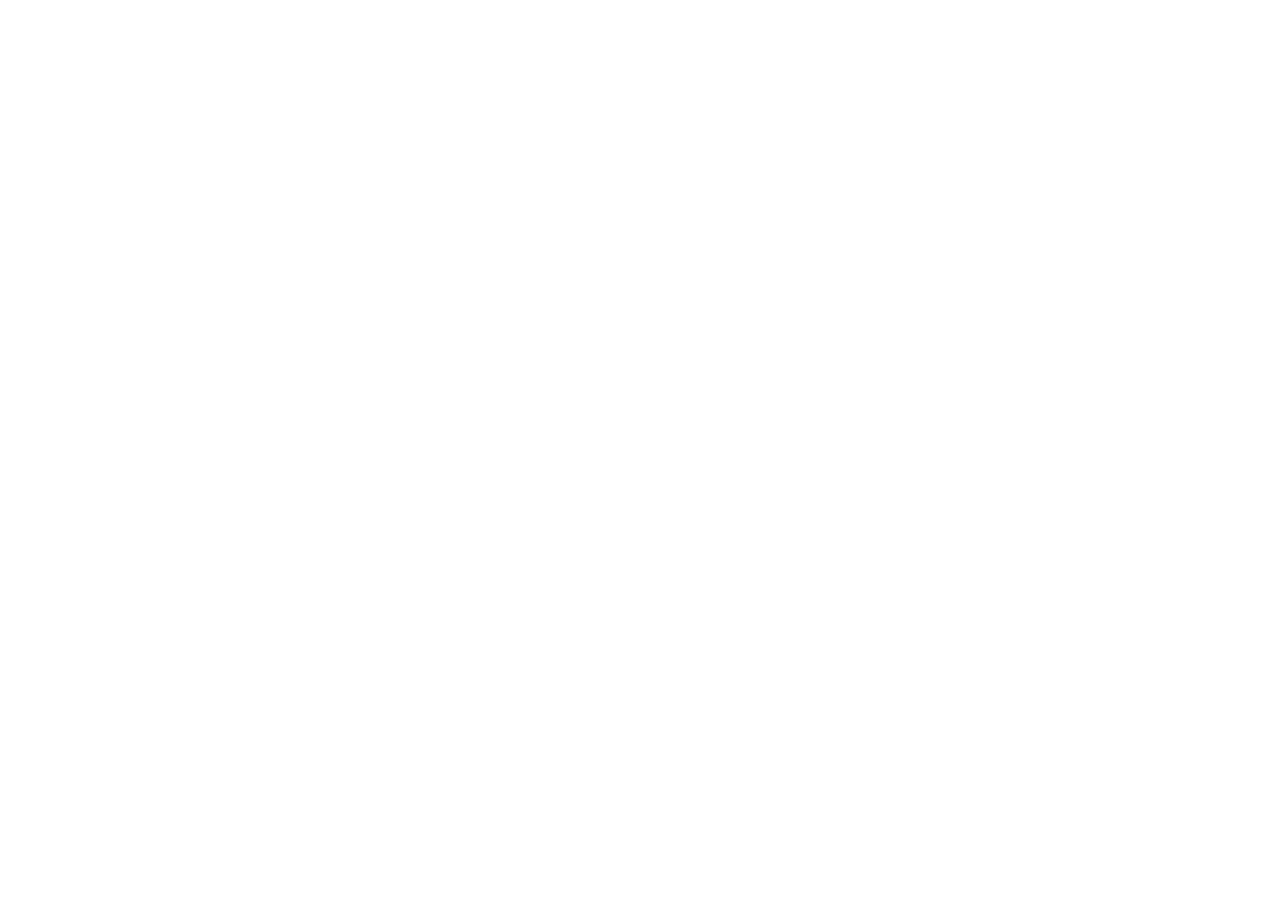
==== HTML/Portfolio/index.html @ 3409f8d0 "vytvoril som si zaklad na portfolio stranku" ====
<!DOCTYPE html>
<html lang="en">
<head>
    <meta charset="UTF-8">
    <meta name="viewport" content="width=device-width, initial-scale=1.0">
    <title>Portfolio</title>
    <link rel="stylesheet" href="./assets/css/style.css">
</head>
<body>
    
</body>
</html>
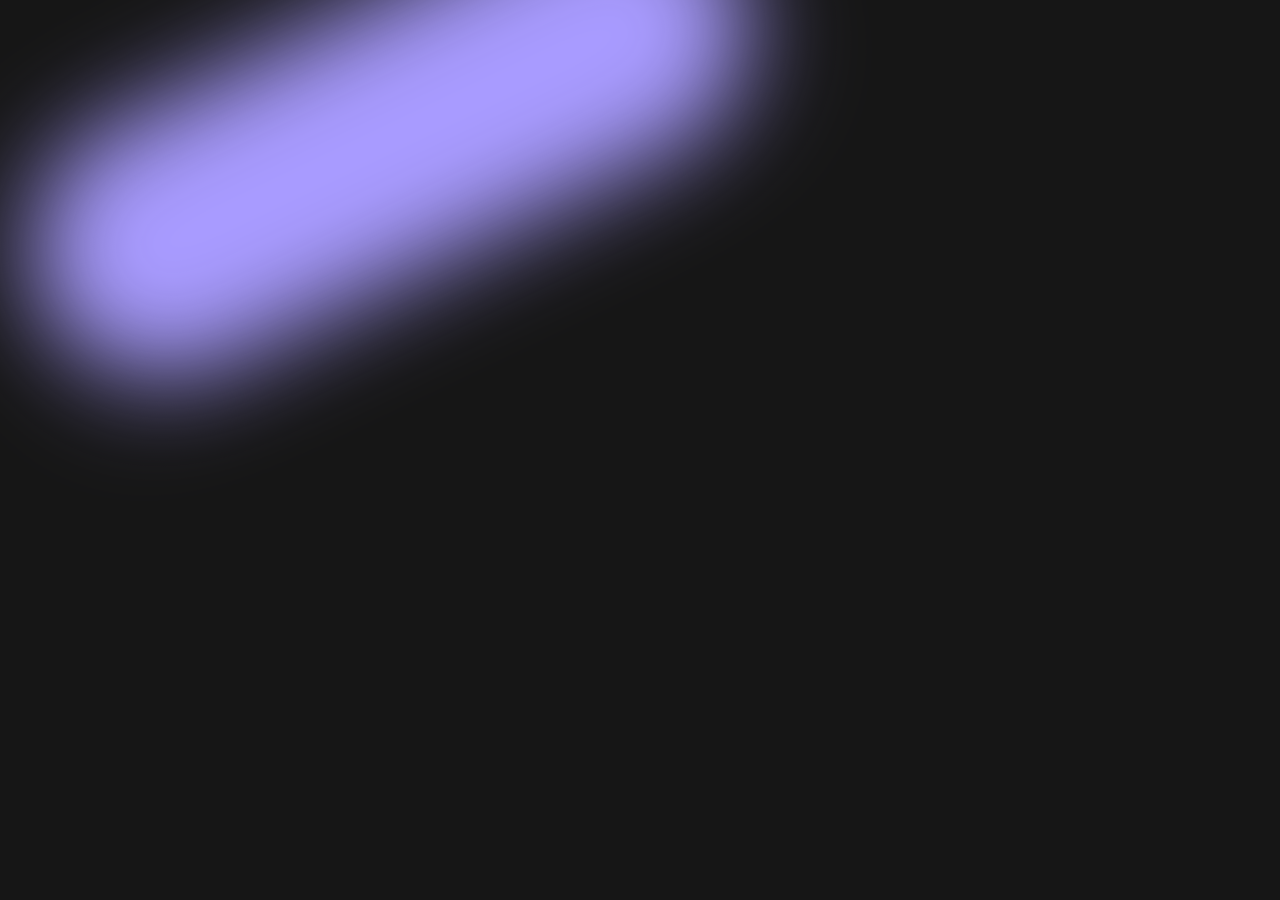
==== commit af7be7c6: "pridal som div box" ====
--- a/HTML/Portfolio/index.html
+++ b/HTML/Portfolio/index.html
@@ -3,10 +3,12 @@
 <head>
     <meta charset="UTF-8">
     <meta name="viewport" content="width=device-width, initial-scale=1.0">
-    <title>Portfolio</title>
-    <link rel="stylesheet" href="./assets/css/style.css">
+    <title>Samuel Michalik Portfolio</title>
+    <link rel="stylesheet" href="./assets/css/main.css">
 </head>
 <body>
-    
+    <header>
+        <div class="logo"></div>
+    </header>
 </body>
 </html>--- a/HTML/Portfolio/assets/css/main.css
+++ b/HTML/Portfolio/assets/css/main.css
@@ -0,0 +1,21 @@
+@import url('https://fonts.googleapis.com/css2?family=Fira+Code:wght@300..700&family=Open+Sans:ital,wght@0,300..800;1,300..800&family=Poppins:ital,wght@0,100;0,200;0,300;0,400;0,500;0,600;0,700;0,800;0,900;1,100;1,200;1,300;1,400;1,500;1,600;1,700;1,800;1,900&family=Roboto+Mono:ital,wght@0,100..700;1,100..700&display=swap');
+
+:root   {   
+    --fialova-svetlejsia: #A89BFF;
+    --fialova-tmavsia: #5C45FD;
+    --pozadie: #161616;
+    
+}
+body {  
+    background-color:var(--pozadie);
+}
+.logo{  
+    width: 765px;
+    height: 261px;
+    background-color: var(--fialova-svetlejsia);
+    transform: rotate(-25.51deg);
+    border-radius: 130.5px;
+    filter: blur(50px);
+}
+
+
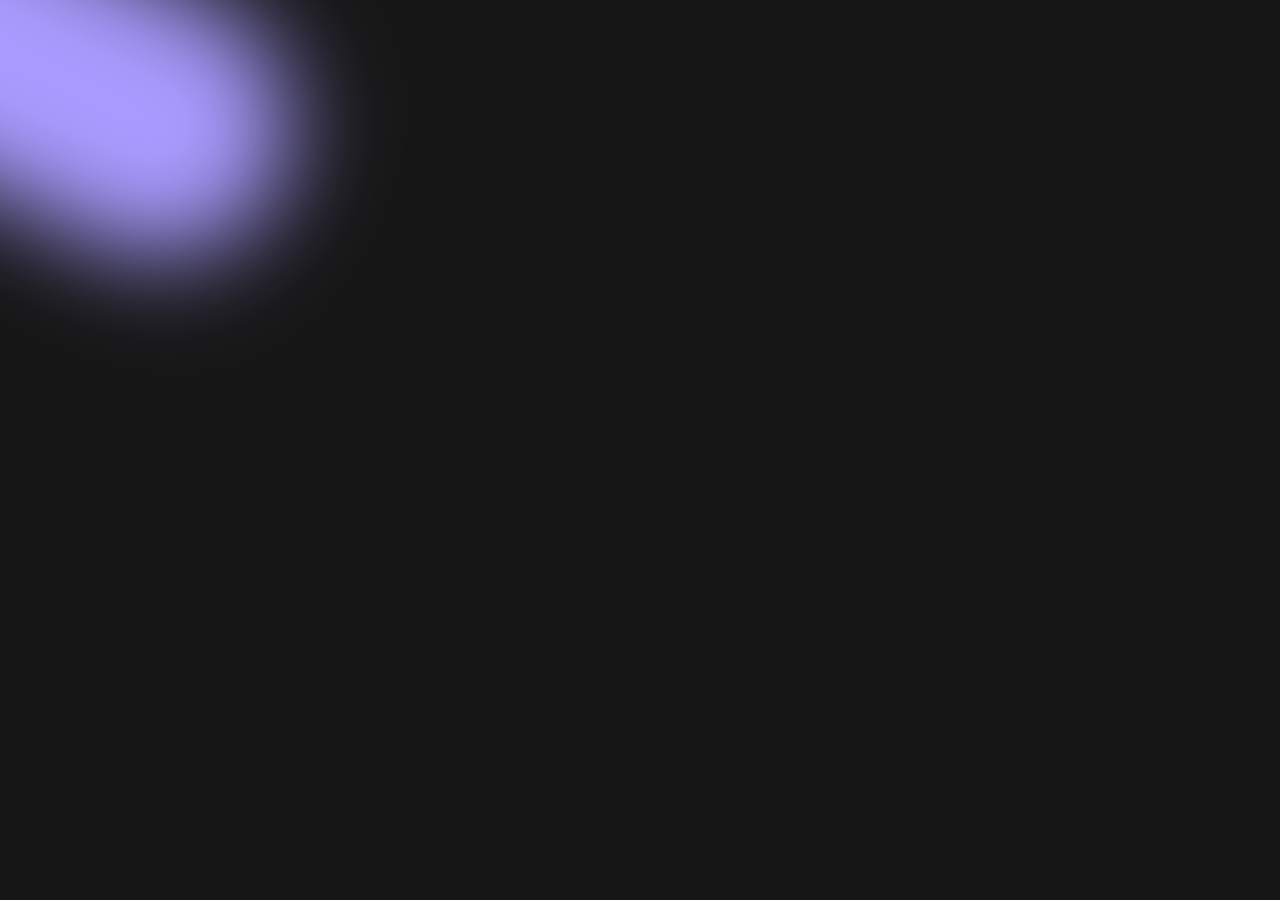
==== commit 12c2f349: "idk" ====
--- a/HTML/Portfolio/index.html
+++ b/HTML/Portfolio/index.html
@@ -8,7 +8,9 @@
 </head>
 <body>
     <header>
-        <div class="logo"></div>
+        <div class="logo">
+            <p>samuel</p>
+        </div>
     </header>
 </body>
 </html>--- a/HTML/Portfolio/assets/css/main.css
+++ b/HTML/Portfolio/assets/css/main.css
@@ -1,3 +1,4 @@
+@import url('https://fonts.googleapis.com/css2?family=Fira+Code:wght@300..700&family=Open+Sans:ital,wght@0,300..800;1,300..800&family=Poppins:ital,wght@0,100;0,200;0,300;0,400;0,500;0,600;0,700;0,800;0,900;1,100;1,200;1,300;1,400;1,500;1,600;1,700;1,800;1,900&family=Roboto+Mono:ital,wght@0,100..700;1,100..700&display=swap');
 @import url('https://fonts.googleapis.com/css2?family=Fira+Code:wght@300..700&family=Open+Sans:ital,wght@0,300..800;1,300..800&family=Poppins:ital,wght@0,100;0,200;0,300;0,400;0,500;0,600;0,700;0,800;0,900;1,100;1,200;1,300;1,400;1,500;1,600;1,700;1,800;1,900&family=Roboto+Mono:ital,wght@0,100..700;1,100..700&display=swap');
 
 :root   {   
@@ -7,15 +8,24 @@
     
 }
 body {  
-    background-color:var(--pozadie);
+    background-color: var(--pozadie);
 }
 .logo{  
     width: 765px;
     height: 261px;
+    display: flex;
+    align-items: center;
+    justify-content: center;
     background-color: var(--fialova-svetlejsia);
-    transform: rotate(-25.51deg);
+    transform: rotate(25.51deg);
     border-radius: 130.5px;
     filter: blur(50px);
+    position: absolute;
+    left: -450px;
+    top: -112px;
 }
 
+div p   {   
+    color: white;
+}
 
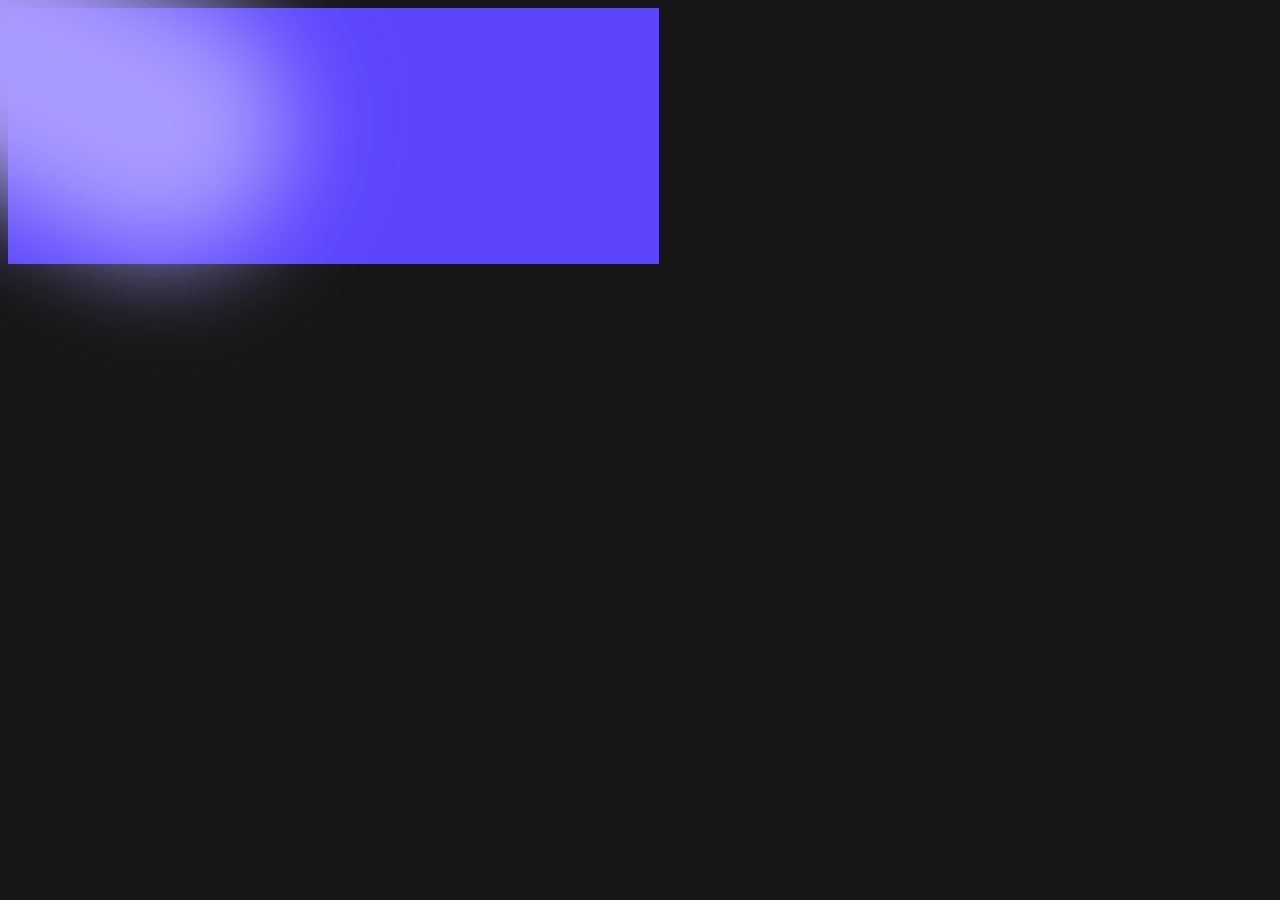
==== commit 13375a4f: "nav box" ====
--- a/HTML/Portfolio/index.html
+++ b/HTML/Portfolio/index.html
@@ -8,9 +8,11 @@
 </head>
 <body>
     <header>
-        <div class="logo">
-            <p>samuel</p>
-        </div>
+        <div class="logo"></div>
+
+        <nav>
+            <div class="nav-box"></div>
+        </nav>
     </header>
 </body>
 </html>--- a/HTML/Portfolio/assets/css/main.css
+++ b/HTML/Portfolio/assets/css/main.css
@@ -5,6 +5,7 @@
     --fialova-svetlejsia: #A89BFF;
     --fialova-tmavsia: #5C45FD;
     --pozadie: #161616;
+    --text-seda: #ABB2BF;
     
 }
 body {  
@@ -13,7 +14,6 @@
 .logo{  
     width: 765px;
     height: 261px;
-    display: flex;
     align-items: center;
     justify-content: center;
     background-color: var(--fialova-svetlejsia);
@@ -21,11 +21,14 @@
     border-radius: 130.5px;
     filter: blur(50px);
     position: absolute;
-    left: -450px;
-    top: -112px;
+    left: -28.12rem;
+    top: -7rem;
 }
 
-div p   {   
-    color: white;
+.nav-box    {   
+    width: 651px;
+    height: 256px;
+    background-color: var(--fialova-tmavsia);
+    margin-right: 0rem;
 }
 
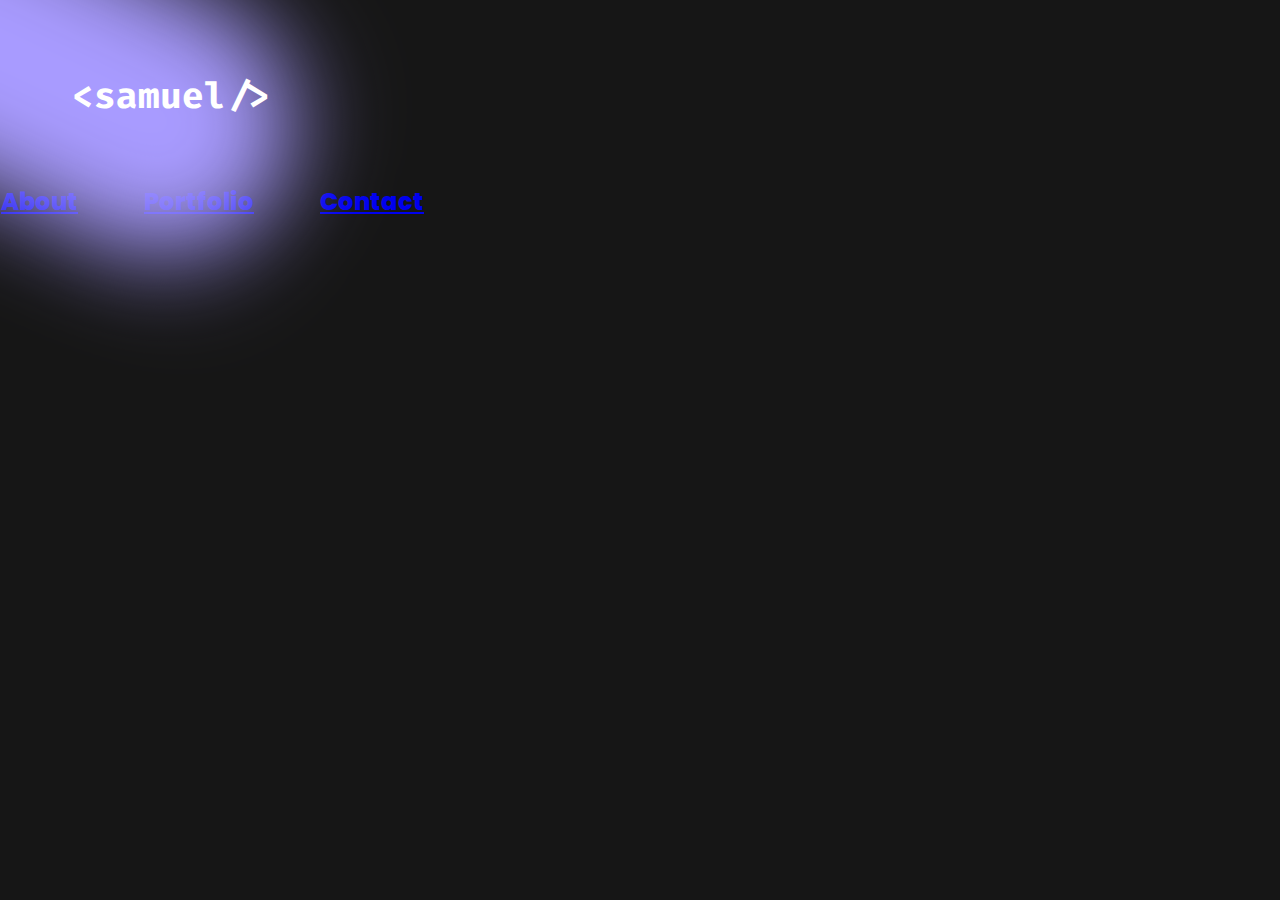
==== commit 67f926e5: "idk" ====
--- a/HTML/Portfolio/index.html
+++ b/HTML/Portfolio/index.html
@@ -8,10 +8,16 @@
 </head>
 <body>
     <header>
-        <div class="logo"></div>
+        <div class="logo-blur"></div>
+        <div class="logo-text">&lt;samuel/&gt;</div>
 
-        <nav>
-            <div class="nav-box"></div>
+        <nav class="nav-menu">
+            <div class="nav-blur"></div>
+            <div class="nav-text">
+                <a href="about.html">About</a>
+                <a href="portfolio.html">Portfolio</a>
+                <a href="contact.html">Contact</a>
+            </div>
         </nav>
     </header>
 </body>
--- a/HTML/Portfolio/assets/css/main.css
+++ b/HTML/Portfolio/assets/css/main.css
@@ -6,29 +6,52 @@
     --fialova-tmavsia: #5C45FD;
     --pozadie: #161616;
     --text-seda: #ABB2BF;
-    
+    --white: #FFF;
 }
+
 body {  
     background-color: var(--pozadie);
 }
-.logo{  
-    width: 765px;
-    height: 261px;
-    align-items: center;
-    justify-content: center;
+
+  .logo-blur {
+    position: absolute;
+    top: -7rem;
+    left: -28rem;
+    width: 47.8125rem;
+    height: 16.3125rem;
     background-color: var(--fialova-svetlejsia);
-    transform: rotate(25.51deg);
-    border-radius: 130.5px;
-    filter: blur(50px);
-    position: absolute;
-    left: -28.12rem;
-    top: -7rem;
-}
+    border-radius: 8rem;
+    transform: rotate(25deg);
+    filter: blur(3rem);
+    z-index: 0;
+  }
+  
+  .logo-text {
+    position: relative;
+    color: var(--white);
+    font-family: "Fira Code", monospace;
+    font-size: 2rem;
+    z-index: 1;
+    font-size: 2.25rem;
+    font-weight: 700;
+    font-style: normal;
+    padding-left: 2rem;
+    padding: 4rem;
+  }
 
-.nav-box    {   
-    width: 651px;
-    height: 256px;
-    background-color: var(--fialova-tmavsia);
-    margin-right: 0rem;
-}
-
+  .nav-text {   
+    color: var(--white);
+    text-align: center;
+    font-family: Poppins;
+    font-size: 24px;
+    font-style: normal;
+    font-weight: 800;
+    line-height: normal;
+    display: flex;
+    width: 416px;
+    height: 36px;
+    justify-content: flex-end;
+    align-items: flex-start;
+    gap: 66px;
+    flex-shrink: 0;
+  }